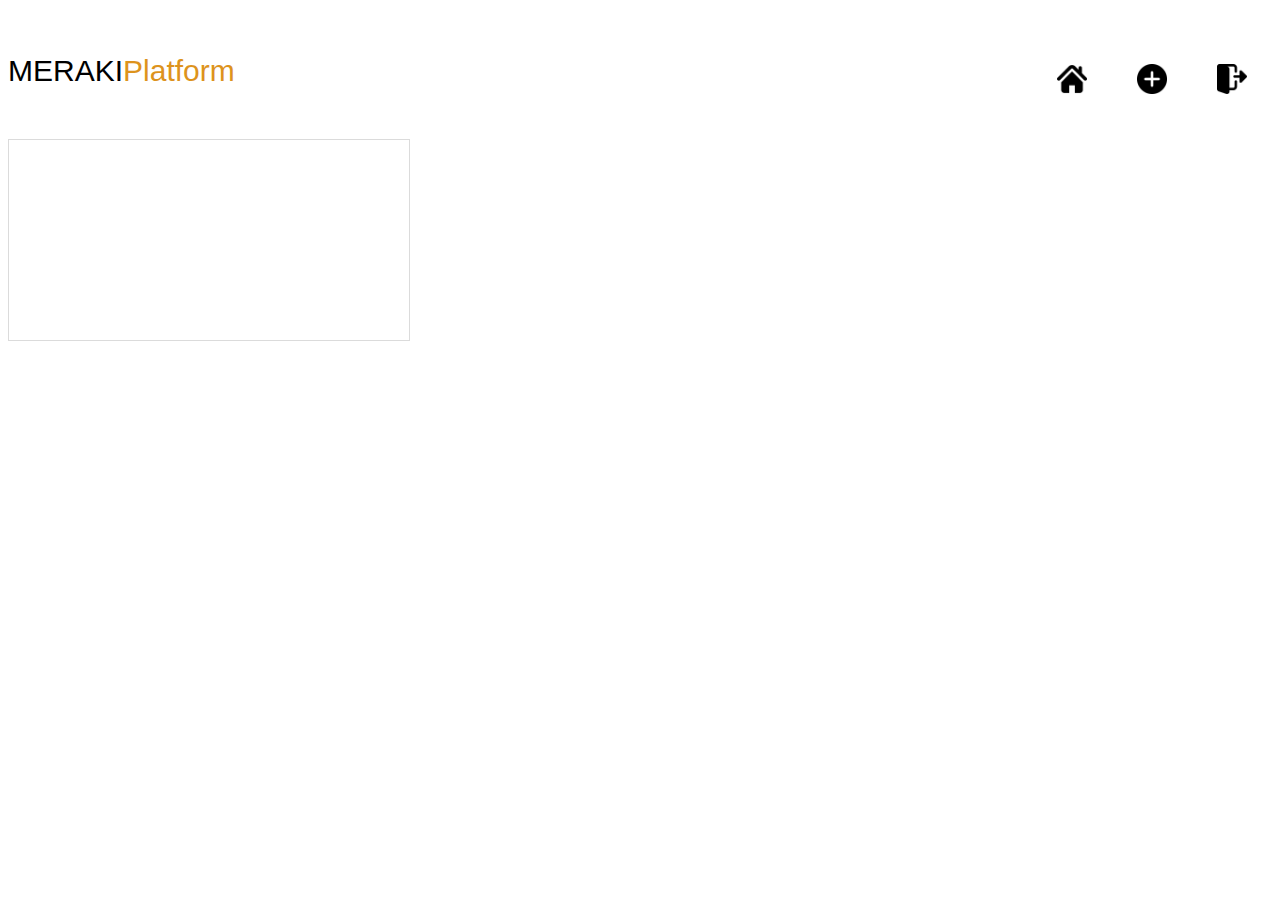
==== index.html @ 230e5b76 "replace top bar" ====
<!DOCTYPE html>
<html lang="en">
<head>
    <meta charset="UTF-8">
    <meta http-equiv="X-UA-Compatible" content="IE=edge">
    <meta name="viewport" content="width=device-width, initial-scale=1.0">
    <title>social media platform</title>
    <link rel="stylesheet" href="style.css" />
    <script src="https://code.jquery.com/jquery-3.6.0.js" integrity="sha256-H+K7U5CnXl1h5ywQfKtSj8PCmoN9aaq30gDh27Xc0jk=" crossorigin="anonymous"></script>

</head>
<body>
 <div  class="signUpPage"></div>
 <div class="sigInPage" ></div>
 <div class="mainpage">
     <div>  <p></p>
       
       
        <a href="#contact"><img  class="img" src="exit.png"  alt=""></a>
        <a href="#contact"><img  class="img" src="plus.png"  alt=""></a>
        <a class="home" href=""><img  class="img" src="home.png"  alt=""></a>
        <p id="forest" >MERAKI <p id="Matters">Platform</p></p>
         <p></p></div>
  <div class="posts">
        

    </div>
 </div>
</body>


<script src="main.js"></script>
</html>
---- style.css ----
.header {
    width: 400px;
    height: 600px;
    text-align: center;
    display: grid;
    background-color: #fff;
    border: 1px solid #dbdbdb;
    border-radius: 1px;
    margin-left: 450px ;

   
}
.signIn{
    width: 400px;
    height: 50px;
    margin-left: 450px ;
    text-align: center; 
    border: 1px solid #dbdbdb;
}


.signUpPage{
  display: none;
}
.sigInPage{
    display: none;
}
.mainpage{
display: grid;
}

  .mainpage a:hover {
    background-color: #ddd;
    color: black;
  }
  
  .mainpage a {
    float: right;
    color: #0f0101;
    text-align: center;
    padding: 40px 25px;
    text-decoration: none;
    font-size: 17px;
    font-family: 'Mukta', sans-serif;
  }
  .img{
      width: 30px;
      height: 30px;
  }
  
  .mainpage a.home {
   
    color: rgba(221,147,29);
  }
  #forest{
    float: left;
    
    font-family: 'Mukta', sans-serif;
    font-size: 30px
  }
  #Matters{
    float: left;
    font-family: 'Mukta', sans-serif;
    font-size: 30px;
    color: rgba(221,147,29);
  }
  .posts{

    display: block;
    width: 400px;
    height: 200px;
    text-align: left; 
    border: 1px solid #dbdbdb;
}
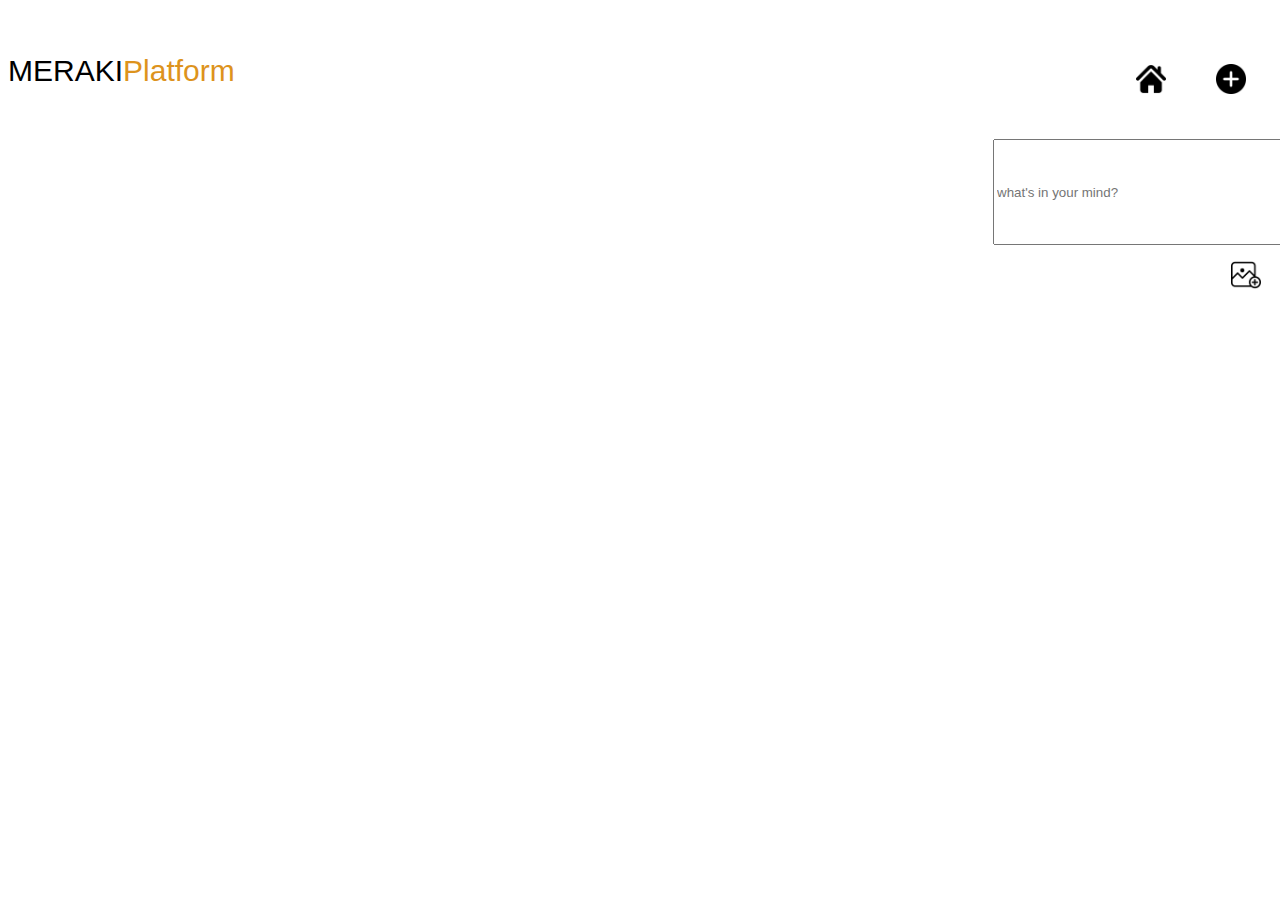
==== commit a51b5406: "status" ====
--- a/index.html
+++ b/index.html
@@ -22,7 +22,12 @@
         <p id="forest" >MERAKI <p id="Matters">Platform</p></p>
          <p></p></div>
   <div class="posts">
-        
+      <input class="status" type="text" placeholder="what's in your mind?" >
+    
+<a  id="publish" href="index.html" data-role="button" data-inline="true" data-theme="b"><img  class="img" src="send.png"  alt=""></a>
+<a   id="publish" href="index.html" data-role="button" data-inline="true"><img  class="img" src="photo.png"  alt=""></a>
+     
+       
 
     </div>
  </div>
--- a/style.css
+++ b/style.css
@@ -65,10 +65,21 @@
     color: rgba(221,147,29);
   }
   .posts{
-
     display: block;
-    width: 400px;
-    height: 200px;
     text-align: left; 
-    border: 1px solid #dbdbdb;
-}+   
+}
+.status{
+width: 350px;
+height: 100px;
+margin-left: 985px;
+}
+#publish{
+    float: right;
+    color: #0f0101;
+    text-align: center;
+    padding: 15px 20px;
+    text-decoration: none;
+    font-size: 17px;
+    font-family: 'Mukta', sans-serif;
+}
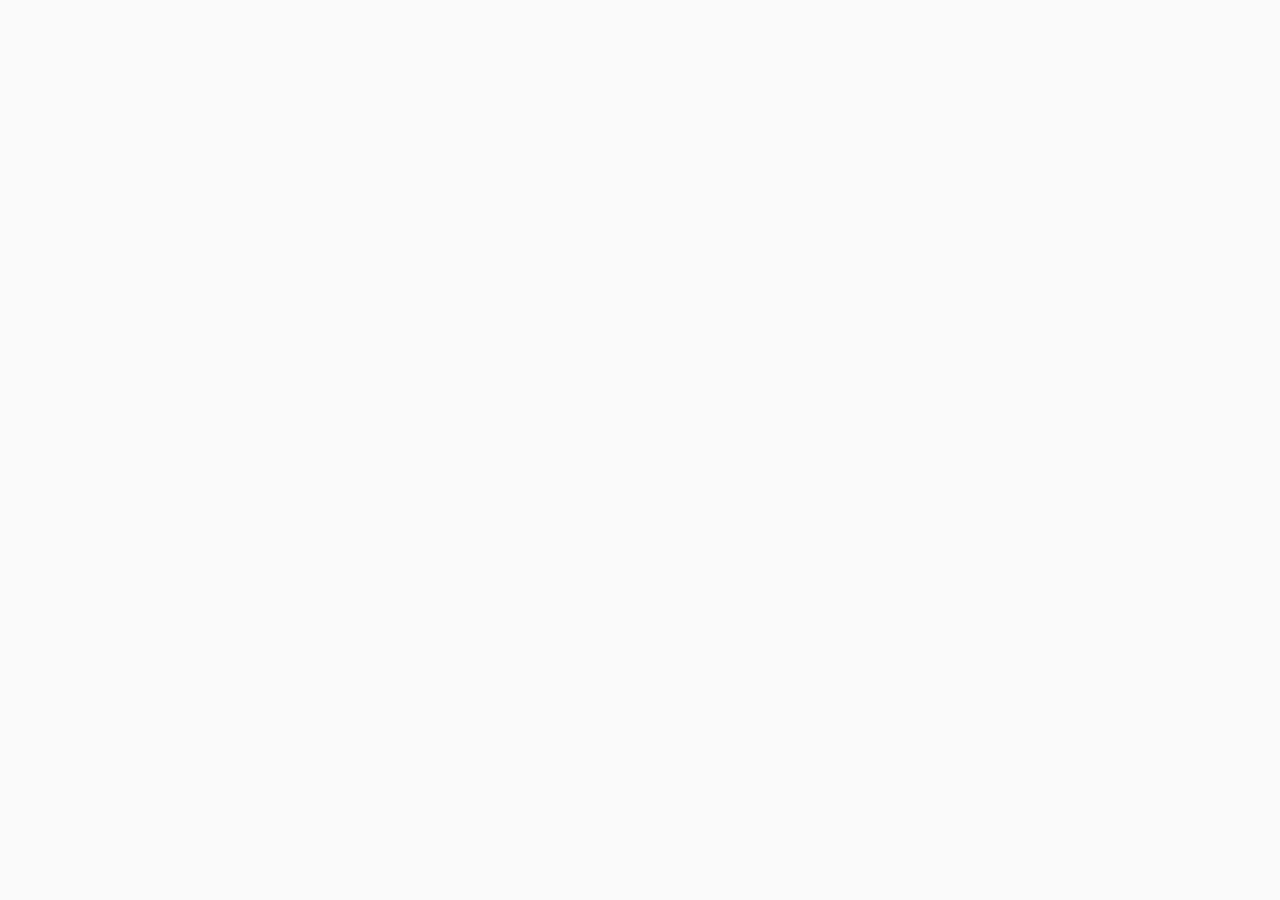
==== commit 3fa802f8: "style" ====
--- a/index.html
+++ b/index.html
@@ -16,8 +16,8 @@
      <div>  <p></p>
        
        
-        <a href="#contact"><img  class="img" src="exit.png"  alt=""></a>
-        <a href="#contact"><img  class="img" src="plus.png"  alt=""></a>
+        <a class="logout" href="#contact"><img  class="img" src="exit.png"  alt=""></a>
+        <a class="plus" href="#contact"><img  class="img" src="plus.png"  alt=""></a>
         <a class="home" href=""><img  class="img" src="home.png"  alt=""></a>
         <p id="forest" >MERAKI <p id="Matters">Platform</p></p>
          <p></p></div>
@@ -26,8 +26,11 @@
     
 <a  id="publish" href="index.html" data-role="button" data-inline="true" data-theme="b"><img  class="img" src="send.png"  alt=""></a>
 <a   id="publish" href="index.html" data-role="button" data-inline="true"><img  class="img" src="photo.png"  alt=""></a>
-     
-       
+    </div>
+    <div class="addposts">
+  <div class="name"><img class="profilePic" src="user.png" alt=""> <p class="">1</p></div>
+
+
 
     </div>
  </div>
--- a/style.css
+++ b/style.css
@@ -1,85 +1,155 @@
+body {
+  background-color: #fafafa;
+}
 .header {
-    width: 400px;
-    height: 600px;
-    text-align: center;
-    display: grid;
-    background-color: #fff;
-    border: 1px solid #dbdbdb;
-    border-radius: 1px;
-    margin-left: 450px ;
-
-   
+  width: 400px;
+  height: 600px;
+  text-align: center;
+  display: grid;
+  background-color: #fff;
+  border: 1px solid #dbdbdb;
+  border-radius: 1px;
+  margin-left: 450px;
 }
-.signIn{
-    width: 400px;
-    height: 50px;
-    margin-left: 450px ;
-    text-align: center; 
-    border: 1px solid #dbdbdb;
+.signIn {
+  width: 400px;
+  height: 50px;
+  margin-left: 450px;
+  text-align: center;
+  border: 1px solid #dbdbdb;
 }
 
-
-.signUpPage{
+.signUpPage {
+  display: block;
+}
+.h1 {
+  text-align: center;
+  color: rgba(221, 147, 29);
+  font-family: "Mukta", sans-serif;
+  text-shadow: 1px 1px #8e8e8e;
+}
+.h2 {
+  text-align: center;
+  font-weight: bold;
+  font-size: medium;
+  color: rgba(221, 147, 29);
+  font-family: "Mukta", sans-serif;
+  text-shadow: 1px 1px #8e8e8e;
+}
+.h3 {
+  text-align: center;
+  font-size: medium;
+  font-weight: bold;
+  color: #8e8e8e;
+  font-family: "Mukta", sans-serif;
+}
+.agreement {
+  text-align: center;
+  font-size: 15px;
+  color: #8e8e8e;
+  font-family: "Mukta", sans-serif;
+}
+.signIn {
+  text-align: center;
+  font-size: 14px;
+  color: #1f1c1c;
+  font-family: "Mukta", sans-serif;
+}
+.signUp {
+    
+    border: none;
+    color: white;
+   
+    text-align: center;
+   
+    margin: 4px 2px;
+    opacity: 0.6;
+    transition: 0.3s;
+  
+   
+    background-color: rgba(221, 147, 29);
+   
+    padding: 10px 20px;
+    font-size: 13px;
+    cursor: pointer;
+    opacity: 0.6;
+    transition: 0.3s;
+  }
+  .signUp:hover {opacity: 1}
+  
+ 
+.sigInPage {
   display: none;
 }
-.sigInPage{
-    display: none;
-}
-.mainpage{
-display: grid;
+.mainpage {
+  display: none;
 }
 
-  .mainpage a:hover {
-    background-color: #ddd;
-    color: black;
-  }
-  
-  .mainpage a {
-    float: right;
-    color: #0f0101;
-    text-align: center;
-    padding: 40px 25px;
-    text-decoration: none;
-    font-size: 17px;
-    font-family: 'Mukta', sans-serif;
-  }
-  .img{
-      width: 30px;
-      height: 30px;
-  }
-  
-  .mainpage a.home {
-   
-    color: rgba(221,147,29);
-  }
-  #forest{
-    float: left;
-    
-    font-family: 'Mukta', sans-serif;
-    font-size: 30px
-  }
-  #Matters{
-    float: left;
-    font-family: 'Mukta', sans-serif;
-    font-size: 30px;
-    color: rgba(221,147,29);
-  }
-  .posts{
-    display: block;
-    text-align: left; 
-   
+.mainpage a:hover {
+  background-color: #ddd;
+  color: black;
 }
-.status{
-width: 350px;
-height: 100px;
-margin-left: 985px;
+
+.mainpage a {
+  float: right;
+  color: #0f0101;
+  text-align: center;
+  padding: 40px 25px;
+  text-decoration: none;
+  font-size: 17px;
+  font-family: "Mukta", sans-serif;
 }
-#publish{
-    float: right;
-    color: #0f0101;
-    text-align: center;
-    padding: 15px 20px;
-    text-decoration: none;
-    font-size: 17px;
-    font-family: 'Mukta', sans-serif;
+.img {
+  width: 30px;
+  height: 30px;
 }
+
+.mainpage a.home {
+  color: rgba(221, 147, 29);
+}
+#forest {
+  float: left;
+
+  font-family: "Mukta", sans-serif;
+  font-size: 30px;
+}
+#Matters {
+  float: left;
+  font-family: "Mukta", sans-serif;
+  font-size: 30px;
+  color: rgba(221, 147, 29);
+}
+.posts {
+  display: block;
+  text-align: left;
+  display: none;
+}
+.status {
+  width: 350px;
+  height: 100px;
+  margin-left: 985px;
+}
+#publish {
+  float: right;
+  color: #0f0101;
+  text-align: center;
+  padding: 15px 20px;
+  text-decoration: none;
+  font-size: 17px;
+  font-family: "Mukta", sans-serif;
+}
+.addposts {
+  width: 450px;
+  height: 300px;
+  border: solid black;
+}
+.profilePic {
+  width: 40px;
+  height: 40px;
+  padding: 4px;
+  border-radius: 35px;
+}
+.name {
+  display: inline-block;
+  white-space: nowrap;
+}
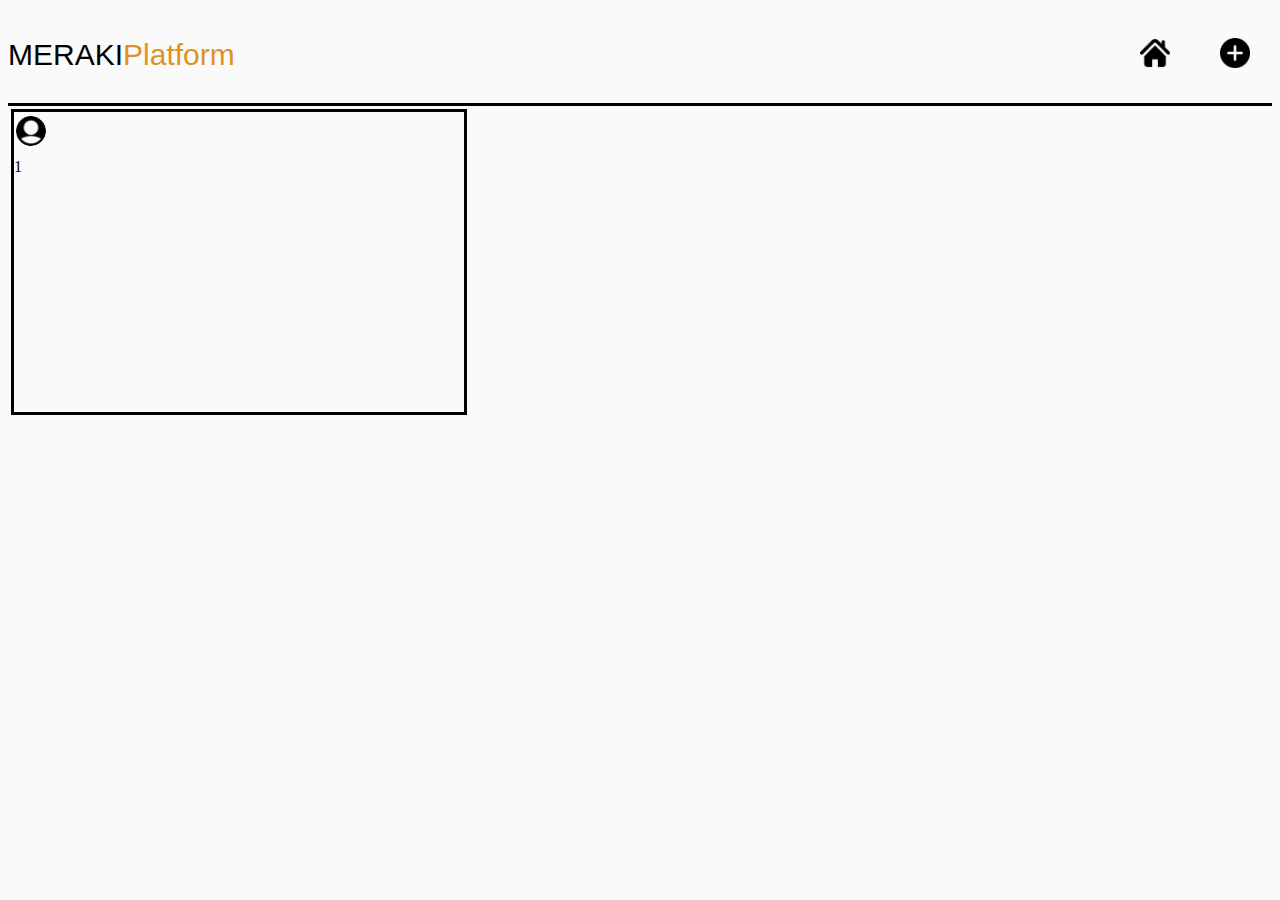
==== commit ef8a0f4e: "first two pages is ready" ====
--- a/index.html
+++ b/index.html
@@ -13,22 +13,24 @@
  <div  class="signUpPage"></div>
  <div class="sigInPage" ></div>
  <div class="mainpage">
-     <div>  <p></p>
+     <div class="top">  
+        <p id="forest" >MERAKI <p id="Matters">Platform</p></p>
        
+        <a class="home" href=""><img  class="img" src="home.png"  alt=""></a>
+        <a class="plus" href="#contact"><img  class="img" src="plus.png"  alt=""></a>
+        <a class="logout" href="#contact"><img  class="img" src="exit.png"  alt=""></a>
        
-        <a class="logout" href="#contact"><img  class="img" src="exit.png"  alt=""></a>
-        <a class="plus" href="#contact"><img  class="img" src="plus.png"  alt=""></a>
-        <a class="home" href=""><img  class="img" src="home.png"  alt=""></a>
-        <p id="forest" >MERAKI <p id="Matters">Platform</p></p>
-         <p></p></div>
+         
+        </div>
   <div class="posts">
       <input class="status" type="text" placeholder="what's in your mind?" >
     
-<a  id="publish" href="index.html" data-role="button" data-inline="true" data-theme="b"><img  class="img" src="send.png"  alt=""></a>
-<a   id="publish" href="index.html" data-role="button" data-inline="true"><img  class="img" src="photo.png"  alt=""></a>
+<a  id="publish" href="index.html"  ><img  class="img" src="send.png"  alt=""></a>
+<a   id="publish" href="index.html" ><img  class="img" src="photo.png"  alt=""></a>
     </div>
     <div class="addposts">
-  <div class="name"><img class="profilePic" src="user.png" alt=""> <p class="">1</p></div>
+        <div class="img"> <img class="profilePic" src="user.png" alt=""></div>
+  <div class="post"> <p class="name"> 1 </p></div>
 
 
 
--- a/style.css
+++ b/style.css
@@ -20,13 +20,39 @@
 }
 
 .signUpPage {
-  display: block;
-}
+  display: none;
+}
+.wrong{
+    display: none;
+color: red;
+}
+.wrong_2{
+    display: none;
+    color: red;
+
+}
+.wrong_3{
+    display: none;
+    color: red;
+
+}
+.wrong_4{
+    display: none;
+    color: red;
+
+}
+
 .h1 {
   text-align: center;
-  color: rgba(221, 147, 29);
+  color: black;
   font-family: "Mukta", sans-serif;
   text-shadow: 1px 1px #8e8e8e;
+}
+.h5{
+    text-align: center;
+    color:  rgba(221, 147, 29);
+    font-family: "Mukta", sans-serif;
+    text-shadow: 1px 1px #8e8e8e;   
 }
 .h2 {
   text-align: center;
@@ -56,33 +82,103 @@
   font-family: "Mukta", sans-serif;
 }
 .signUp {
-    
     border: none;
     color: white;
-   
     text-align: center;
-   
     margin: 4px 2px;
     opacity: 0.6;
     transition: 0.3s;
-  
-   
     background-color: rgba(221, 147, 29);
-   
     padding: 10px 20px;
     font-size: 13px;
     cursor: pointer;
     opacity: 0.6;
     transition: 0.3s;
   }
+
   .signUp:hover {opacity: 1}
-  
- 
+
+  .sign{
+    text-decoration: none;
+    color: rgba(221, 147, 29);
+    font-weight: bold;
+  }
+
+  .email{
+      width: 256px ;
+      height: 25px;
+      margin-top:-10px;
+margin-bottom:-15px;
+background-color: #fafafa;
+border-radius: 2px ;
+
+  }
+
+  .displayName{
+    width: 256px ;
+    height: 25px;
+    margin-top:-10px;
+margin-bottom:-15px;
+background-color: #fafafa;
+border-radius: 2px ;
+  }
+
+ .password{
+    width: 256px ;
+    height: 25px;
+    margin-top:-10px;
+margin-bottom:-15px;
+background-color: #fafafa;
+border-radius: 2px ;
+
+ }
+
 .sigInPage {
   display: none;
 }
+
+.displayName_2{
+    width: 256px ;
+    height: 25px;
+    margin-top:-10px;
+margin-bottom:-15px;
+background-color: #fafafa;
+border-radius: 2px ;
+}
+
+.password_2{
+    width: 256px ;
+    height: 25px;
+    margin-top:-10px;
+margin-bottom:-15px;
+background-color: #fafafa;
+border-radius: 2px ;
+}
+
+.signIn_2{
+    border: none;
+    color: white;
+    text-align: center;
+    margin: 4px 2px;
+    opacity: 0.6;
+    transition: 0.3s;
+    background-color: rgba(221, 147, 29);
+    padding: 10px 20px;
+    font-size: 13px;
+    cursor: pointer;
+    opacity: 0.6;
+    transition: 0.3s;
+  }
+
+  .signIn_2:hover {opacity: 1}
+
+  .SignUp{
+    text-decoration: none;
+    color: rgba(221, 147, 29);
+    font-weight: bold; 
+  }
 .mainpage {
-  display: none;
+  display: block;
 }
 
 .mainpage a:hover {
@@ -90,15 +186,34 @@
   color: black;
 }
 
-.mainpage a {
-  float: right;
+.mainpage a.home {
+ margin-left: 880px;
   color: #0f0101;
   text-align: center;
-  padding: 40px 25px;
+  padding: 30px 25px;
   text-decoration: none;
   font-size: 17px;
   font-family: "Mukta", sans-serif;
 }
+
+   .mainpage a.plus {
+    
+     color: #0f0101;
+     text-align: center;
+     padding: 30px 25px;
+     text-decoration: none;
+     font-size: 17px;
+     font-family: "Mukta", sans-serif;
+   }
+   .mainpage a.logout {
+    
+     color: #0f0101;
+     text-align: center;
+     padding: 30px 25px;
+     text-decoration: none;
+     font-size: 17px;
+     font-family: "Mukta", sans-serif;
+   }
 .img {
   width: 30px;
   height: 30px;
@@ -124,6 +239,11 @@
   text-align: left;
   display: none;
 }
+.top{
+    display: flex;
+    border-bottom: solid black;
+    
+}
 .status {
   width: 350px;
   height: 100px;
@@ -142,14 +262,19 @@
   width: 450px;
   height: 300px;
   border: solid black;
-}
+  margin: 3px;
+ 
+}
+.name{
+    display: block;
+   
+}
+
 .profilePic {
-  width: 40px;
-  height: 40px;
-  padding: 4px;
+ 
+  width: 30px;
+  height: 30px;
+  padding-inline-start: 2px;
+  margin-top: 4px;
   border-radius: 35px;
 }
-.name {
-  display: inline-block;
-  white-space: nowrap;
-}
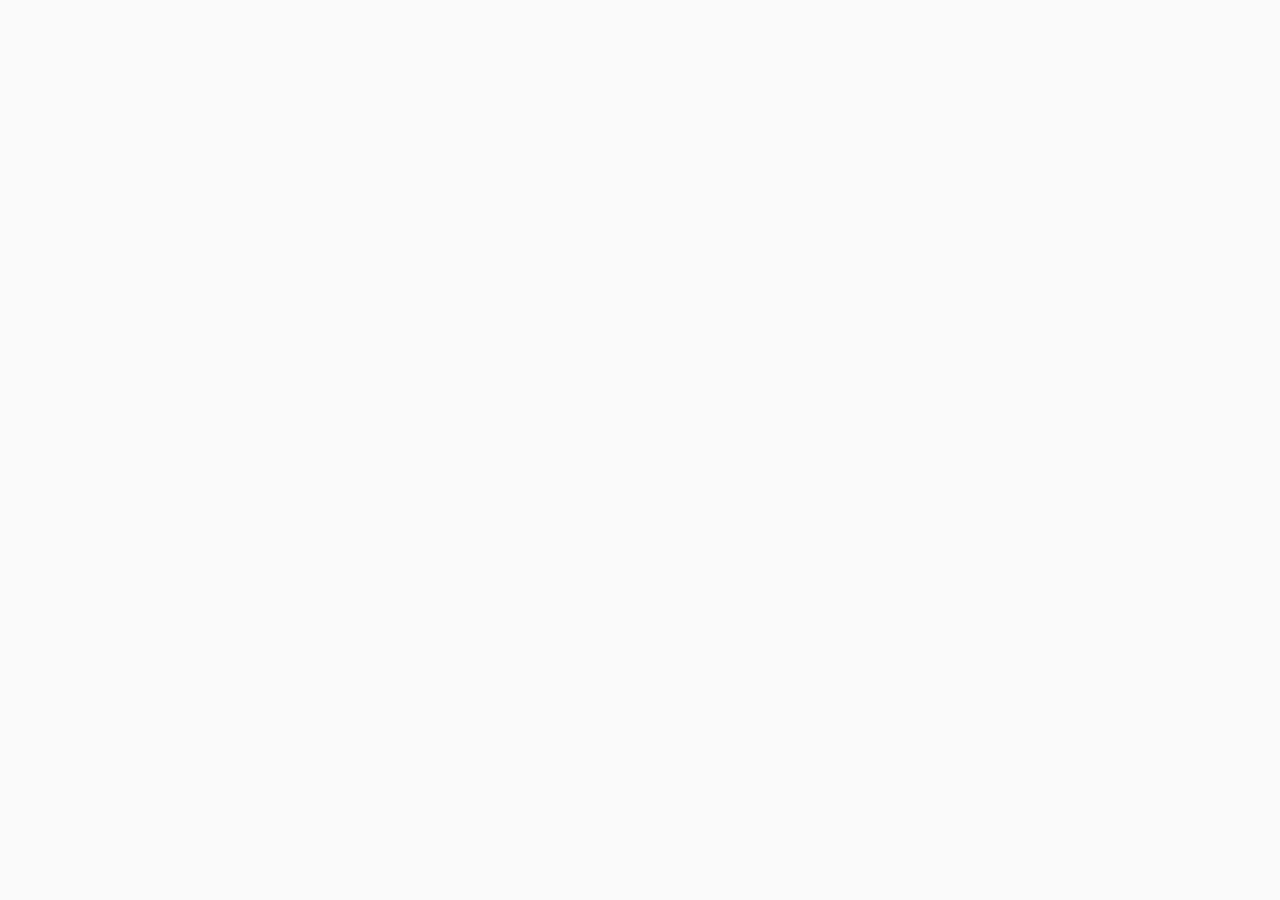
==== commit 43a17768: "ready" ====
--- a/index.html
+++ b/index.html
@@ -12,6 +12,7 @@
 <body>
  <div  class="signUpPage"></div>
  <div class="sigInPage" ></div>
+
  <div class="mainpage">
      <div class="top">  
         <p id="forest" >MERAKI <p id="Matters">Platform</p></p>
@@ -25,12 +26,15 @@
   <div class="posts">
       <input class="status" type="text" placeholder="what's in your mind?" >
     
-<a  id="publish" href="index.html"  ><img  class="img" src="send.png"  alt=""></a>
-<a   id="publish" href="index.html" ><img  class="img" src="photo.png"  alt=""></a>
+<a  class="publish" ><img  class="img" src="send.png"  alt=""></a>
+
     </div>
     <div class="addposts">
-        <div class="img"> <img class="profilePic" src="user.png" alt=""></div>
-  <div class="post"> <p class="name"> 1 </p></div>
+      <img class="profilePic" src="user.png" alt="">
+    <span id="name"></span>
+    <div id="question"></div>
+   
+    <a href="#" class="like-counter">Like</a><span class="click-text"><a id="clicks">  </a></span>
 
 
 
--- a/style.css
+++ b/style.css
@@ -20,7 +20,7 @@
 }
 
 .signUpPage {
-  display: none;
+  display: block;
 }
 .wrong{
     display: none;
@@ -135,6 +135,7 @@
 
 .sigInPage {
   display: none;
+  background-color: #fafafa;
 }
 
 .displayName_2{
@@ -178,7 +179,9 @@
     font-weight: bold; 
   }
 .mainpage {
-  display: block;
+  display: none;
+  background-color: #fafafa;
+ 
 }
 
 .mainpage a:hover {
@@ -235,21 +238,23 @@
   color: rgba(221, 147, 29);
 }
 .posts {
-  display: block;
+  display: none;
   text-align: left;
   display: none;
 }
 .top{
     display: flex;
-    border-bottom: solid black;
+    border-bottom: solid  rgba(221, 147, 29);
     
 }
 .status {
   width: 350px;
   height: 100px;
   margin-left: 985px;
-}
-#publish {
+  background-color: #fafafa;
+border-radius: 2px ;
+}
+.publish {
   float: right;
   color: #0f0101;
   text-align: center;
@@ -259,22 +264,48 @@
   font-family: "Mukta", sans-serif;
 }
 .addposts {
-  width: 450px;
-  height: 300px;
-  border: solid black;
-  margin: 3px;
+    display: none;
+  background-color: rgb(255, 255, 255);
+  box-shadow: 1px 1px 1px 1px rgb(119, 115, 115);
+  width: 400px;
+  height: auto;
+  margin-top: 10px;
+  margin-left: 500px;
  
 }
-.name{
-    display: block;
-   
+
+#name{
+    font-size: 17px;
+    font-weight: bold;
+    font-family: "Mukta", sans-serif;
+
+   padding: 10px;
 }
 
 .profilePic {
- 
+padding-left: 10px;
+padding-top: 3px;
   width: 30px;
   height: 30px;
-  padding-inline-start: 2px;
-  margin-top: 4px;
   border-radius: 35px;
-}
+  
+}
+#question{
+    margin-top: 10px;
+    border-top: 2px solid rgba(221, 147, 29);
+padding: 10px;
+font-size: 15px;
+font-family: "Mukta", sans-serif;
+}
+.like-counter {
+    color:  rgba(221, 147, 29);
+    text-decoration: none;
+    margin-left: 10px;
+    
+  }
+  .liked {
+    margin-left: 10px;
+    font-weight: bold;
+    color:  rgba(221, 147, 29);
+  }
+  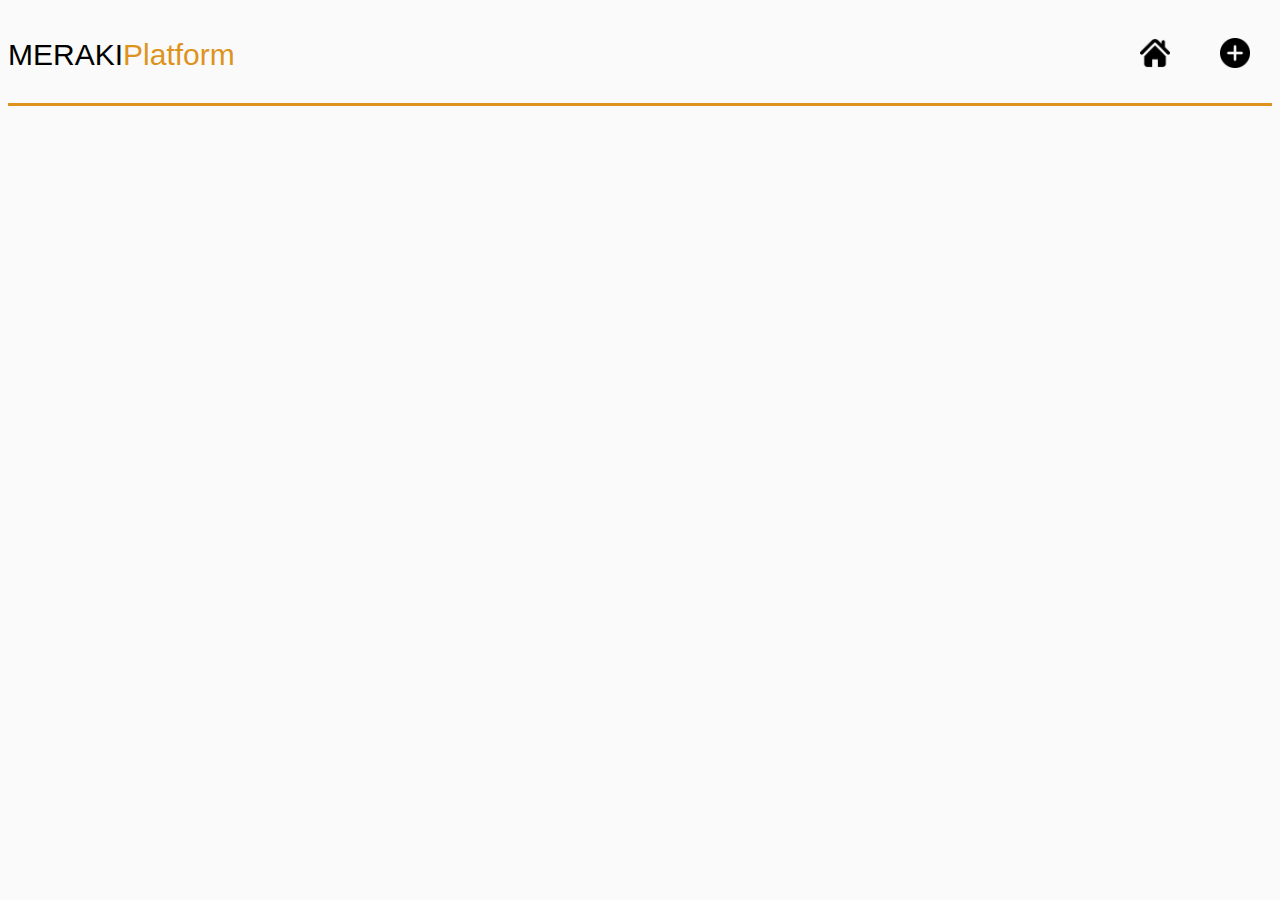
==== commit d9ec2d97: "corrected code" ====
--- a/index.html
+++ b/index.html
@@ -29,16 +29,7 @@
 <a  class="publish" ><img  class="img" src="send.png"  alt=""></a>
 
     </div>
-    <div class="addposts">
-      <img class="profilePic" src="user.png" alt="">
-    <span id="name"></span>
-    <div id="question"></div>
    
-    <a href="#" class="like-counter">Like</a><span class="click-text"><a id="clicks">  </a></span>
-
-
-
-    </div>
  </div>
 </body>
 
--- a/style.css
+++ b/style.css
@@ -20,7 +20,7 @@
 }
 
 .signUpPage {
-  display: block;
+  display: none;
 }
 .wrong{
     display: none;
@@ -179,7 +179,7 @@
     font-weight: bold; 
   }
 .mainpage {
-  display: none;
+  display: block;
   background-color: #fafafa;
  
 }
